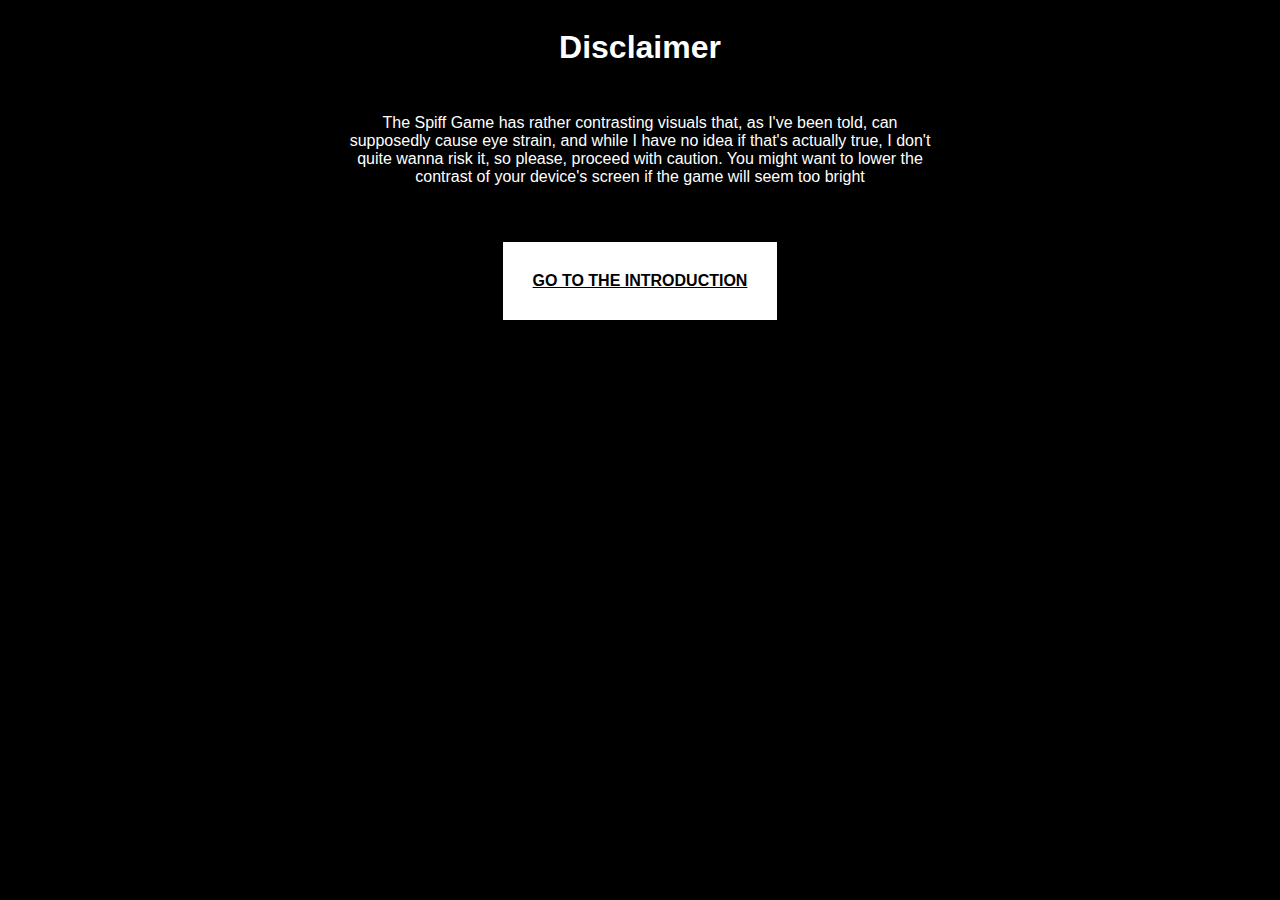
==== files/disclaimer.html @ f4762fa3 "+disclaimer. Will I need it? IDK" ====
<!DOCTYPE html>
<html class="introduction">
    <head>
        <meta charset="utf-8">
        <meta name="viewport" content="width=device-width, initial-scale=1">
        <title>The Spiff Game: Disclaimer</title>
        <link rel="stylesheet" href="styles.css">
    </head>
    <body>
        <h1>Disclaimer</h1>
        <p>The Spiff Game has rather contrasting visuals that, as I've been told, can supposedly cause eye strain, and while I have no idea if that's actually true, I don't quite wanna risk it, so please, proceed with caution. You might want to lower the contrast of your device's screen if the game will seem too bright</p>
        <a href="introduction.html" class="hyperlink-button">Go to the introduction</a>
    </body>
</html>
---- files/styles.css ----
html {
    background-color: black;
    color: white;
    font-family: sans-serif;
}

.introduction body *, .introduction body {
    display: flex;
    flex-direction: column;
}

html.introduction {
    display: flex;
    justify-content: center;
}

body {
    align-items: center;
    text-align: center;
}

.introduction body {
    max-width: 600px;
    gap: 10px;
}

.hyperlink-button {
    margin-top: 30px;
    text-transform: uppercase;
    background-color: white;
    padding: 30px;
    width: fit-content;
    color: black;
    font-weight: bold;
}
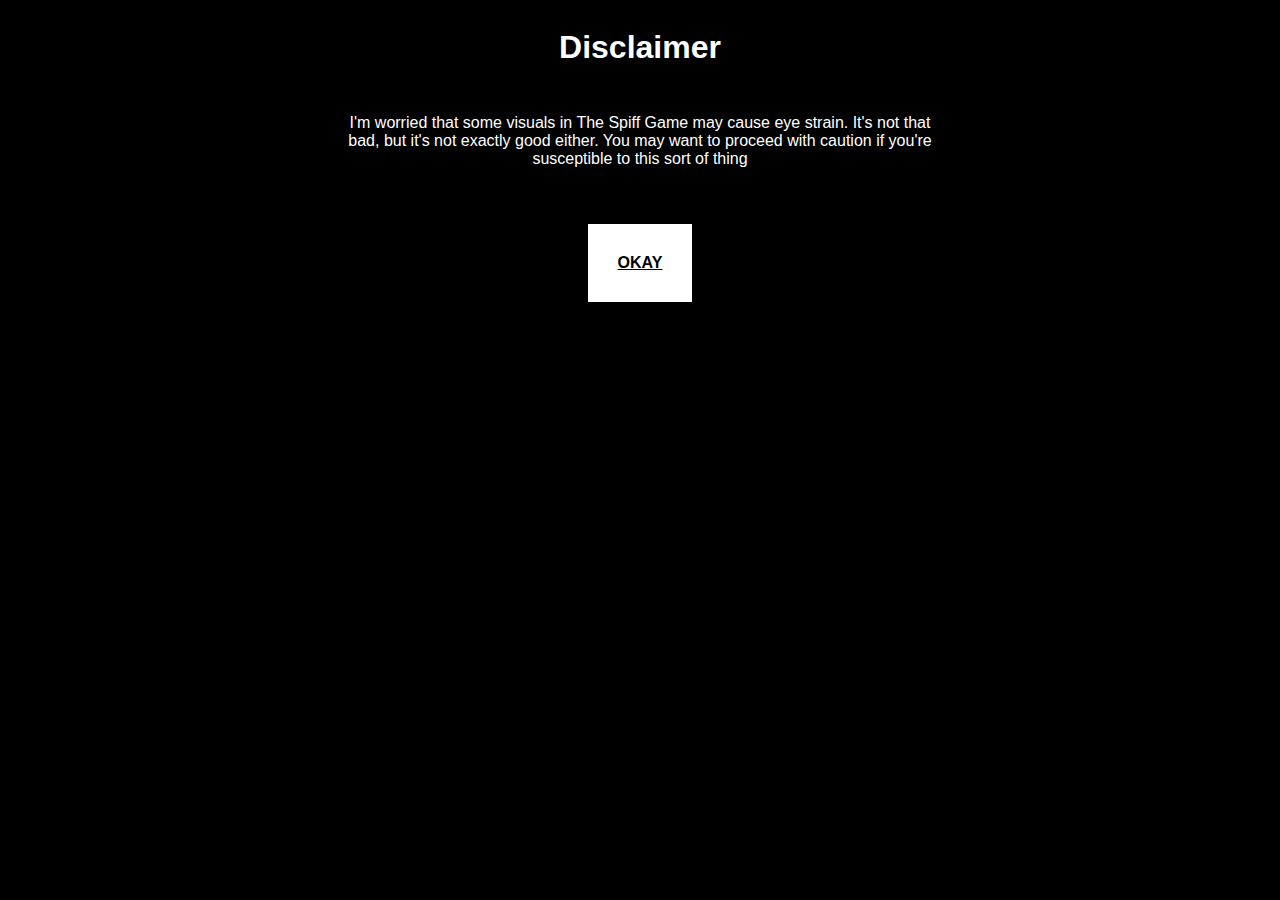
==== commit ca27cbda: "Slightly better disclaimer" ====
--- a/files/disclaimer.html
+++ b/files/disclaimer.html
@@ -8,7 +8,7 @@
     </head>
     <body>
         <h1>Disclaimer</h1>
-        <p>The Spiff Game has rather contrasting visuals that, as I've been told, can supposedly cause eye strain, and while I have no idea if that's actually true, I don't quite wanna risk it, so please, proceed with caution. You might want to lower the contrast of your device's screen if the game will seem too bright</p>
-        <a href="introduction.html" class="hyperlink-button">Go to the introduction</a>
+        <p>I'm worried that some visuals in The Spiff Game may cause eye strain. It's not that bad, but it's not exactly good either. You may want to proceed with caution if you're susceptible to this sort of thing</p>
+        <a href="introduction.html" class="hyperlink-button">Okay</a>
     </body>
 </html>
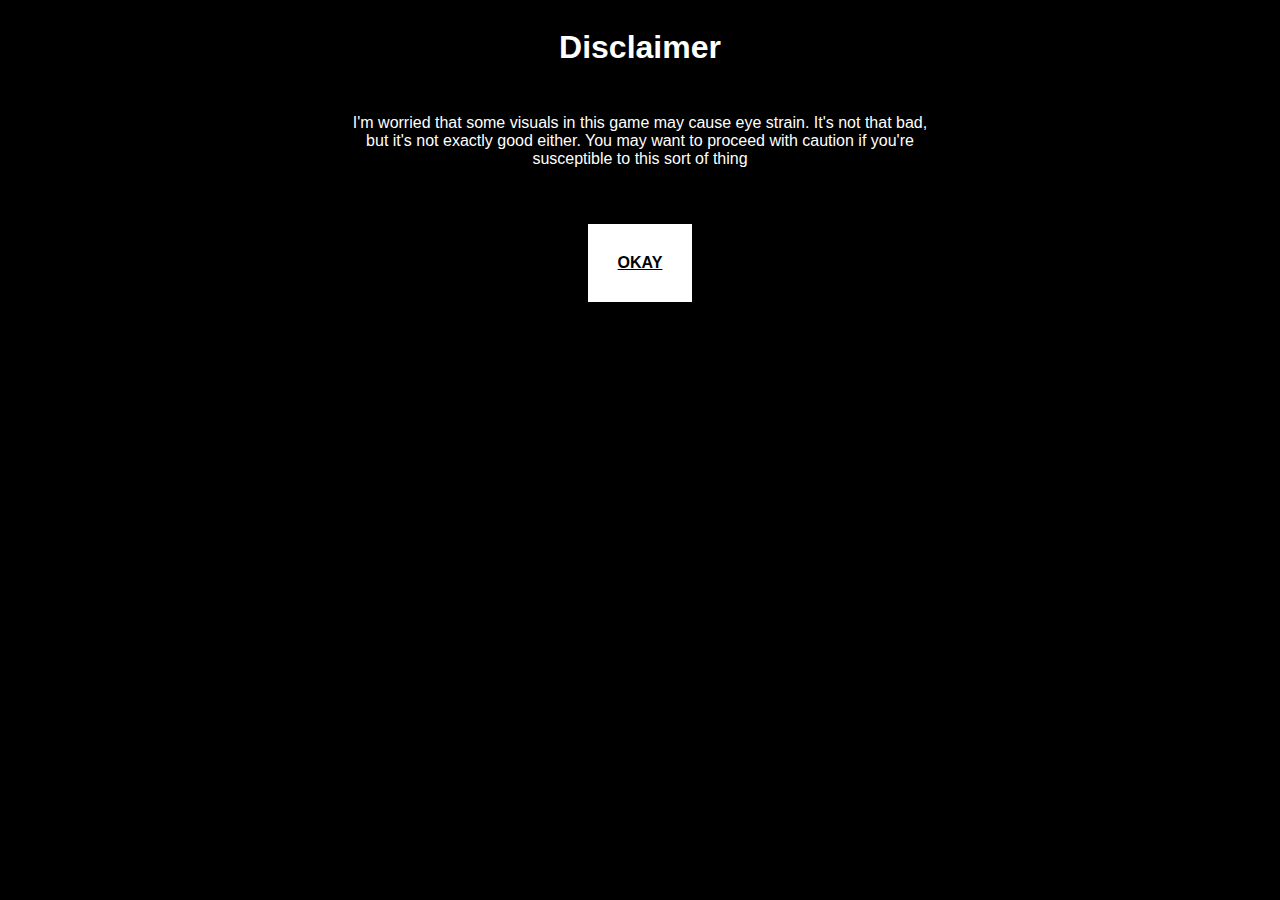
==== commit 8d70a7cd: "Aaaaand slightly better" ====
--- a/files/disclaimer.html
+++ b/files/disclaimer.html
@@ -8,7 +8,7 @@
     </head>
     <body>
         <h1>Disclaimer</h1>
-        <p>I'm worried that some visuals in The Spiff Game may cause eye strain. It's not that bad, but it's not exactly good either. You may want to proceed with caution if you're susceptible to this sort of thing</p>
+        <p>I'm worried that some visuals in this game may cause eye strain. It's not that bad, but it's not exactly good either. You may want to proceed with caution if you're susceptible to this sort of thing</p>
         <a href="introduction.html" class="hyperlink-button">Okay</a>
     </body>
 </html>
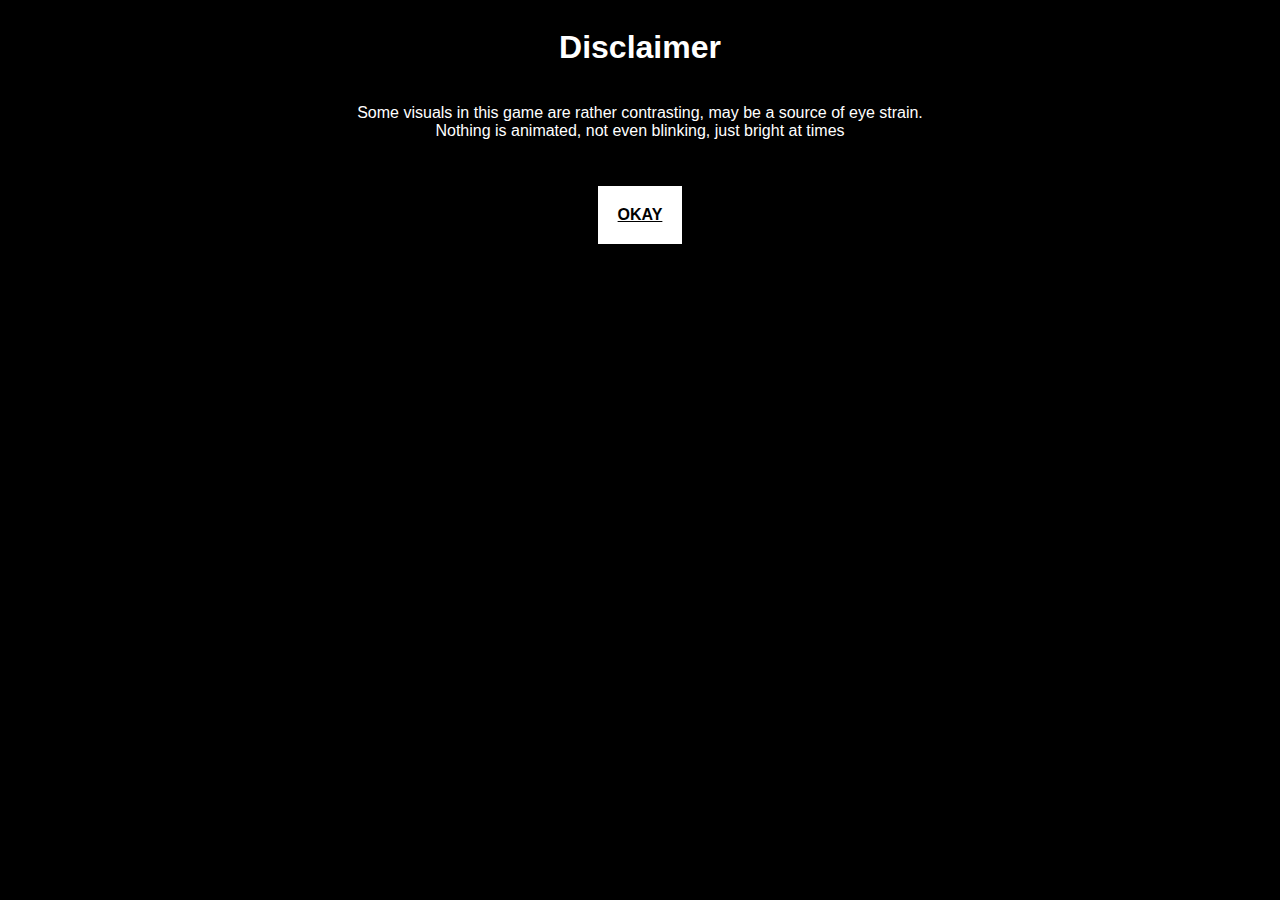
==== commit 38c262f7: "Updates, small fixes..." ====
--- a/files/disclaimer.html
+++ b/files/disclaimer.html
@@ -1,5 +1,5 @@
 <!DOCTYPE html>
-<html class="introduction">
+<html>
     <head>
         <meta charset="utf-8">
         <meta name="viewport" content="width=device-width, initial-scale=1">
@@ -8,7 +8,7 @@
     </head>
     <body>
         <h1>Disclaimer</h1>
-        <p>I'm worried that some visuals in this game may cause eye strain. It's not that bad, but it's not exactly good either. You may want to proceed with caution if you're susceptible to this sort of thing</p>
+        <p>Some visuals in this game are rather contrasting, may be a source of eye strain. Nothing is animated, not even blinking, just bright at times</p>
         <a href="introduction.html" class="hyperlink-button">Okay</a>
     </body>
 </html>
--- a/files/styles.css
+++ b/files/styles.css
@@ -2,33 +2,31 @@
     background-color: black;
     color: white;
     font-family: sans-serif;
+    text-align: center;
 }
 
-.introduction body *, .introduction body {
+body *, body, html {
     display: flex;
     flex-direction: column;
 }
 
-html.introduction {
-    display: flex;
-    justify-content: center;
+html, body {
+    align-items: center;
+}
+
+.introduction body {
+    gap: 10px;
 }
 
 body {
-    align-items: center;
-    text-align: center;
-}
-
-.introduction body {
     max-width: 600px;
-    gap: 10px;
 }
 
 .hyperlink-button {
     margin-top: 30px;
     text-transform: uppercase;
     background-color: white;
-    padding: 30px;
+    padding: 20px;
     width: fit-content;
     color: black;
     font-weight: bold;
